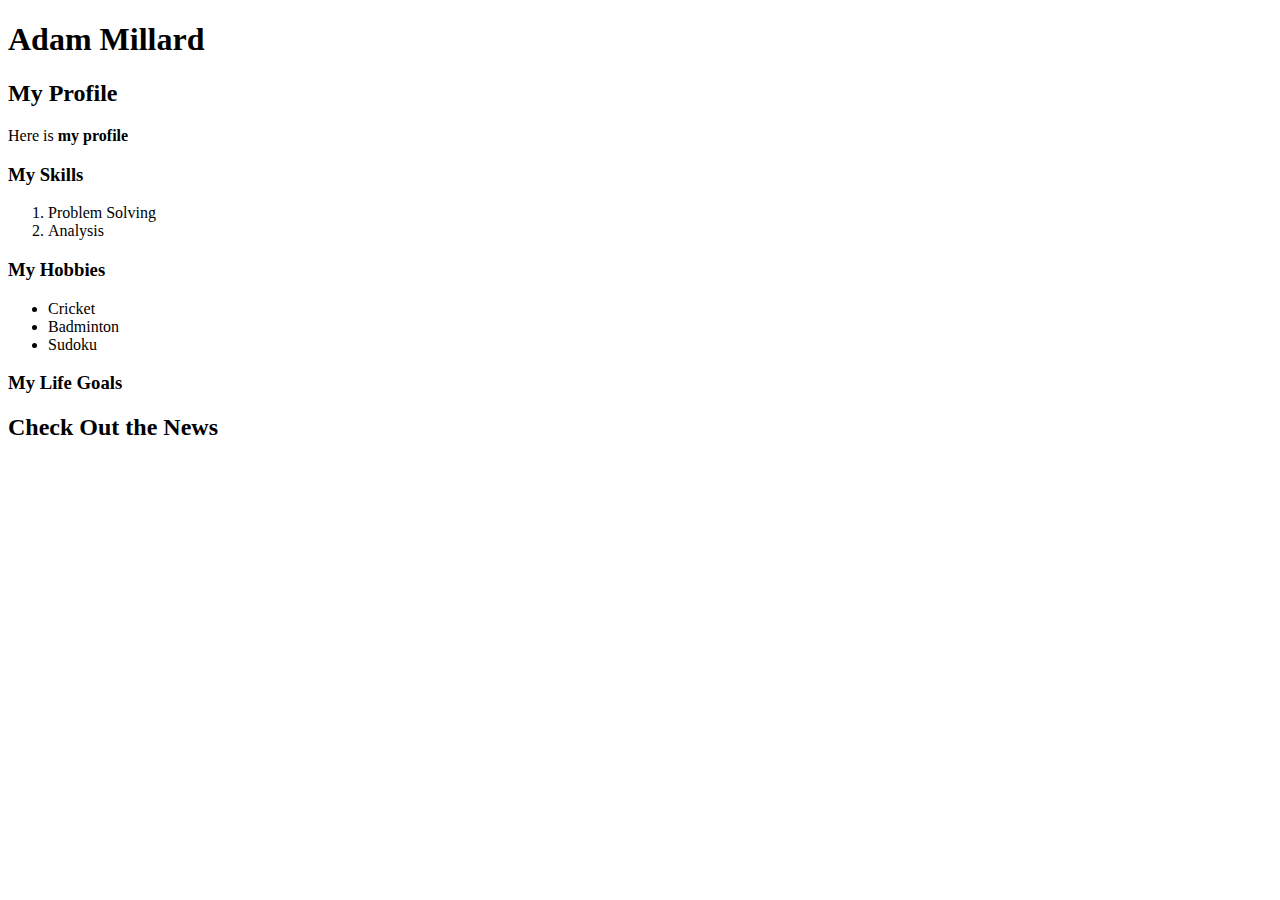
==== index.html @ b285c9fc "html lesson" ====
﻿<!DOCTYPE html>

<html lang="en" xmlns="http://www.w3.org/1999/xhtml">
<head>
    <meta charset="utf-8" />
    <meta name="author" content="Adam Millard"/>
    <title>My Profile</title>
</head>
<body>
    <div>
    <h1>Adam Millard</h1>
    </div>

    <div>
        <h2>My Profile</h2>
        <p>Here is <strong>my profile</strong></p>
    </div>

    <div>
        <h3>My Skills</h3>
        <ol>
            <li>Problem Solving</li>
            <li>Analysis</li>
        </ol>
    </div>
    <div>
        <h3>My Hobbies</h3>
        <ul>
            <li>Cricket</li>
            <li>Badminton</li>
            <li>Sudoku</li>
        </ul>
    </div>
    <div>
        <h3>My Life Goals</h3>
    </div>
    <div>
        <h2>Check Out the News</h2>
    </div>
    
</body>
</html>
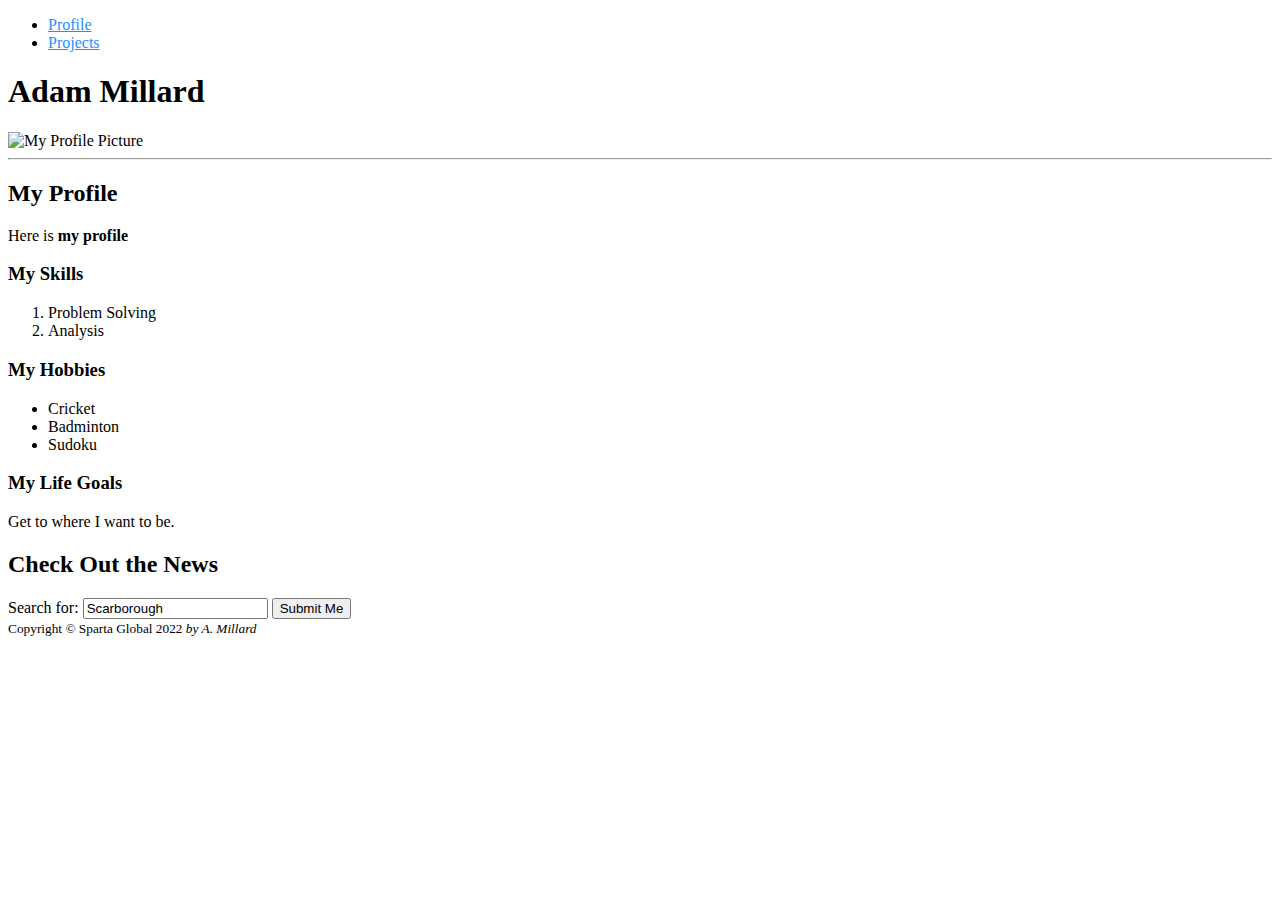
==== commit 1271167e: "end of html" ====
--- a/index.html
+++ b/index.html
@@ -5,38 +5,59 @@
     <meta charset="utf-8" />
     <meta name="author" content="Adam Millard"/>
     <title>My Profile</title>
+    <link href="profileStyle.css" rel="stylesheet">
 </head>
 <body>
-    <div>
+    <nav>
+        <ul>
+            <li><a href="index.html">Profile</a></li>
+            <li><a href="projects.html">Projects</a></li>
+        </ul>
+    </nav>
+    <header>
     <h1>Adam Millard</h1>
-    </div>
+    <img src="profilepic.png" alt="My Profile Picture" />
+    <hr />
+    </header>
+    <section>
+        <article>
+            <h2>My Profile</h2>
+            <p>Here is <strong>my profile</strong></p>
+        </article>
 
-    <div>
-        <h2>My Profile</h2>
-        <p>Here is <strong>my profile</strong></p>
-    </div>
+        <article>
+            <h3>My Skills</h3>
+            <ol>
+                <li>Problem Solving</li>
+                <li>Analysis</li>
+            </ol>
+        </article>
+        <article>
+            <h3>My Hobbies</h3>
+            <ul>
+                <li>Cricket</li>
+                <li>Badminton</li>
+                <li>Sudoku</li>
+            </ul>
+        </article>
+        <article>
+            <h3>My Life Goals</h3>
+            <p>Get to where I want to be.</p>
+        </article>
+    </section>
+    <section>
+            <h2>Check Out the News</h2>
+            <form action="https://www.bbc.co.uk/search" method="get" target="_blank">
+                <label for="mysearch">
+                    Search for:
+                </label>
+                <input id="mysearch" type="text" name="q" value="Scarborough" />
+                <input type="submit" value="Submit Me" />
+            </form>
+    </section>
 
-    <div>
-        <h3>My Skills</h3>
-        <ol>
-            <li>Problem Solving</li>
-            <li>Analysis</li>
-        </ol>
-    </div>
-    <div>
-        <h3>My Hobbies</h3>
-        <ul>
-            <li>Cricket</li>
-            <li>Badminton</li>
-            <li>Sudoku</li>
-        </ul>
-    </div>
-    <div>
-        <h3>My Life Goals</h3>
-    </div>
-    <div>
-        <h2>Check Out the News</h2>
-    </div>
-    
+    <footer>
+        <small>Copyright &#169; Sparta Global 2022 <cite>by A. Millard</cite></small>
+    </footer>
 </body>
 </html>--- a/profileStyle.css
+++ b/profileStyle.css
@@ -0,0 +1,6 @@
+﻿a{
+    color:dodgerblue
+}
+body
+{
+}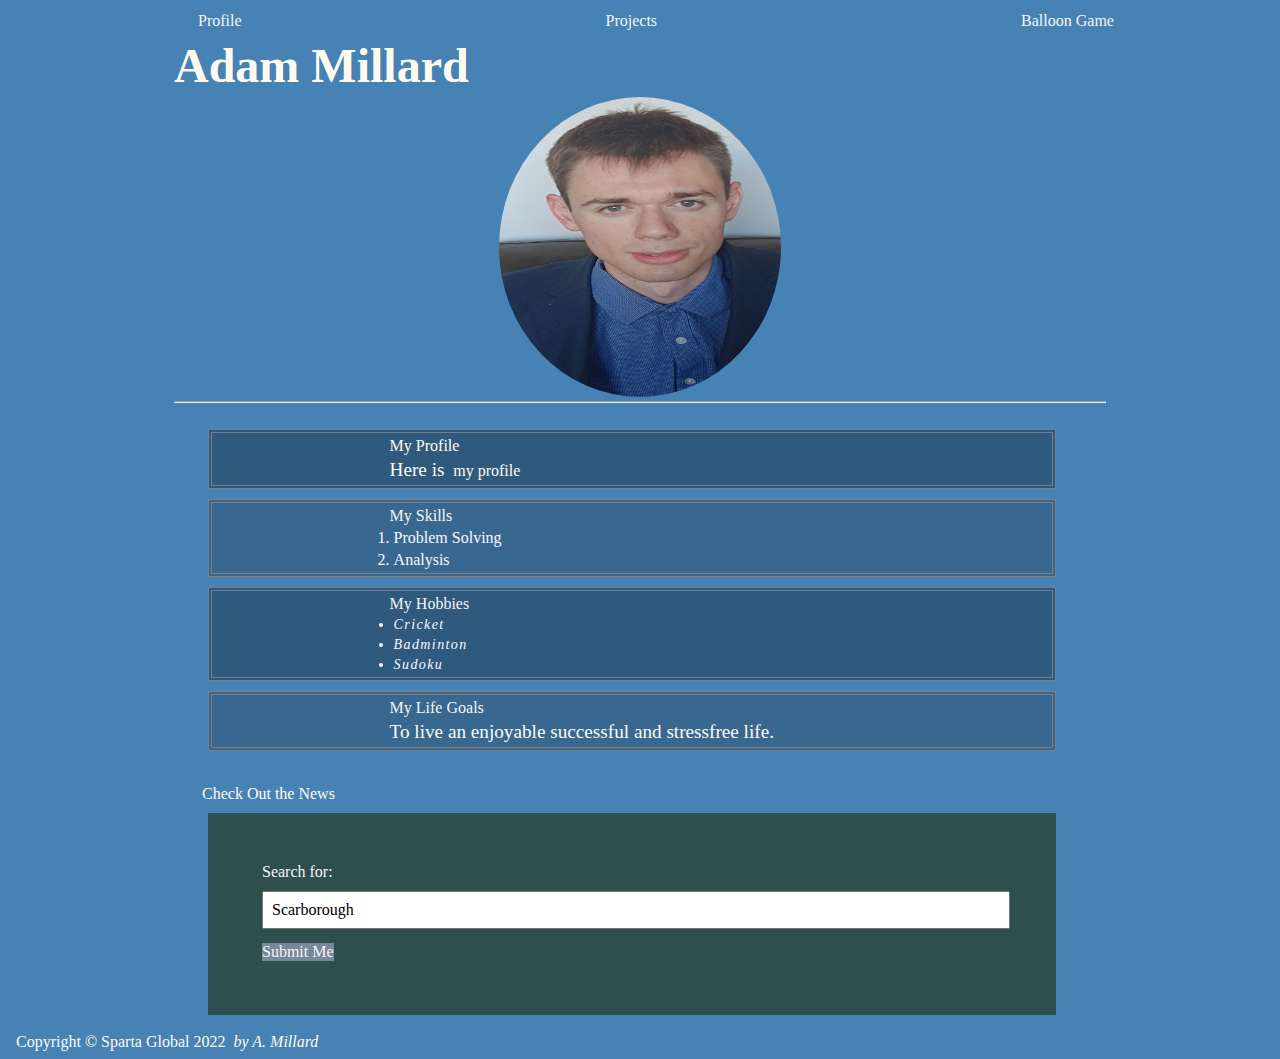
==== commit beec995b: "updating website end of javascript" ====
--- a/index.html
+++ b/index.html
@@ -9,52 +9,55 @@
 </head>
 <body>
     <nav>
-        <ul>
+        <ul class="flex-container">
             <li><a href="index.html">Profile</a></li>
             <li><a href="projects.html">Projects</a></li>
+            <li><a href="balloongame.html">Balloon Game</a></li>
         </ul>
     </nav>
-    <header>
-    <h1>Adam Millard</h1>
-    <img src="profilepic.png" alt="My Profile Picture" />
-    <hr />
-    </header>
-    <section>
-        <article>
-            <h2>My Profile</h2>
-            <p>Here is <strong>my profile</strong></p>
-        </article>
+    <div class="container">
+        <header>
+            <h1 id="maintitle">Adam Millard</h1>
+            <img src=".\Assets/profilepic.jpg" alt="My Profile Picture" />
+            <hr />
+        </header>
+        <section>
+            <article class="demo-class section-1">
+                <h2>My Profile</h2>
+                <p>Here is <strong>my profile</strong></p>
+            </article>
 
-        <article>
-            <h3>My Skills</h3>
-            <ol>
-                <li>Problem Solving</li>
-                <li>Analysis</li>
-            </ol>
-        </article>
-        <article>
-            <h3>My Hobbies</h3>
-            <ul>
-                <li>Cricket</li>
-                <li>Badminton</li>
-                <li>Sudoku</li>
-            </ul>
-        </article>
-        <article>
-            <h3>My Life Goals</h3>
-            <p>Get to where I want to be.</p>
-        </article>
-    </section>
-    <section>
+            <article class="section-2">
+                <h3>My Skills</h3>
+                <ol>
+                    <li>Problem Solving</li>
+                    <li>Analysis</li>
+                </ol>
+            </article>
+            <article class="section-1">
+                <h3>My Hobbies</h3>
+                <ul>
+                    <li>Cricket</li>
+                    <li>Badminton</li>
+                    <li>Sudoku</li>
+                </ul>
+            </article>
+            <article class="section-2">
+                <h3>My Life Goals</h3>
+                <p>To live an enjoyable successful and stressfree life.</p>
+            </article>
+        </section>
+        <section>
             <h2>Check Out the News</h2>
-            <form action="https://www.bbc.co.uk/search" method="get" target="_blank">
+            <form action="https://www.bbc.co.uk/search" method="get" target="_blank" id="myform">
                 <label for="mysearch">
                     Search for:
                 </label>
                 <input id="mysearch" type="text" name="q" value="Scarborough" />
                 <input type="submit" value="Submit Me" />
             </form>
-    </section>
+        </section>
+    </div>
 
     <footer>
         <small>Copyright &#169; Sparta Global 2022 <cite>by A. Millard</cite></small>
--- a/profileStyle.css
+++ b/profileStyle.css
@@ -1,6 +1,120 @@
-﻿a{
-    color:dodgerblue
+﻿li{
+    color:ghostwhite;
 }
-body
-{
+a {
+    padding: 8px;
+    margin: 20px;
+}
+a:visited{
+    color:ghostwhite;
+}
+p{
+    font-size: 1.2rem;
+}
+#maintitle{
+    font-size: 3rem;
+    font-weight: bold;
+}
+.demo-class{
+    background-color: rebeccapurple;
+}
+*{
+    font-family: "Comic Sans MS";
+    font-size: 16px;
+    font-weight: lighter;
+    box-sizing: border-box;
+    padding: 0px;
+    margin: 4px;
+}
+body{
+    background-color: steelblue;
+    background-blend-mode:darken;
+    color:floralwhite;
+}
+h3 {
+    color:whitesmoke;
+}
+.section-1 {
+    background-color: rgba(0,0,0,0.3);
+    border: 4PX slategrey double;
+    padding: 0% 20%;
+    margin: 10px;
+}
+.section-1 li {
+    font-family: 'Comic Sans MS';
+    font-weight: 200;
+    font-style: italic;
+    font-size: 14px;
+    letter-spacing: 0.1em;
+}
+.section-2 {
+    background-color: rgba(0,0,0,0.2);
+    border: 4px grey double;
+    padding: 0% 20%;
+    margin: 10px;
+}
+.container {
+    width: 75%;
+    margin: auto;
+}
+ul {
+    width: 300px;
+}
+section {
+    margin-left: 16px;
+    margin-top: 8px;
+    margin-right: 32px;
+    margin-bottom: 4px;
+    padding: 8px 16px 4px;
+}
+#myform {
+    background-color: darkslategrey;
+    color: whitesmoke;
+    padding: 50px;
+    margin: 10px;
+}
+
+#myform input[type = "text"] {
+    padding: 8px;
+    margin-top: 10px;
+    margin-bottom: 10px;
+    width: 100%
+}
+input[type = "submit"]{
+    padding 9px;
+    border: none;
+    background-color: lightslategray;
+    color: whitesmoke;
+}
+.flex-container {
+    display: flex;
+    flex-direction: row;
+    width: 100vw;
+    justify-content: space-around;
+    align-items: start;
+}
+.flex-container li {
+    list-style: none;
+}
+a { 
+    text-decoration: none;
+    color:whitesmoke;
+}
+a:hover {
+    text-decoration: underline;
+}
+a:active {
+    color: red;
+}
+img{
+    display: block;
+    margin-left: auto;
+    margin-right: auto;
+    width: 30%;
+    height: 300px;
+    border-radius: 100%;
+}
+.table {
+    color:ghostwhite;
+    margin: 2px;
 }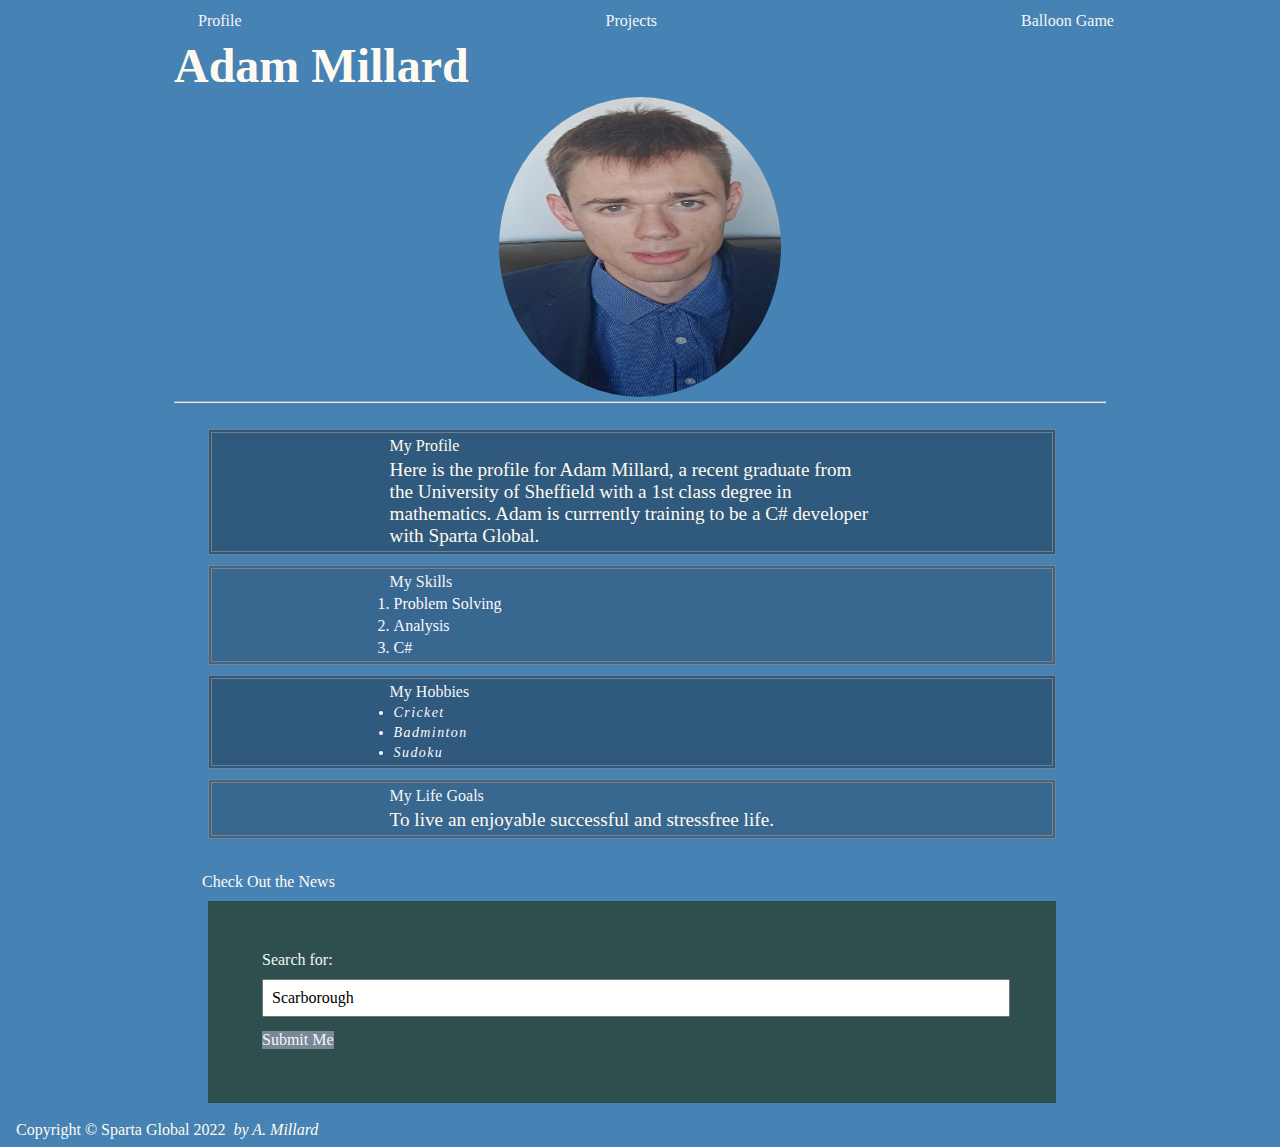
==== commit 57e381d7: "update to profile" ====
--- a/index.html
+++ b/index.html
@@ -24,7 +24,8 @@
         <section>
             <article class="demo-class section-1">
                 <h2>My Profile</h2>
-                <p>Here is <strong>my profile</strong></p>
+                <p>Here is the profile for Adam Millard, a recent graduate from the University of Sheffield with a 1st class 
+                degree in mathematics. Adam is currrently training to be a C# developer with Sparta Global.</p>
             </article>
 
             <article class="section-2">
@@ -32,6 +33,7 @@
                 <ol>
                     <li>Problem Solving</li>
                     <li>Analysis</li>
+                    <li>C#</li>
                 </ol>
             </article>
             <article class="section-1">
